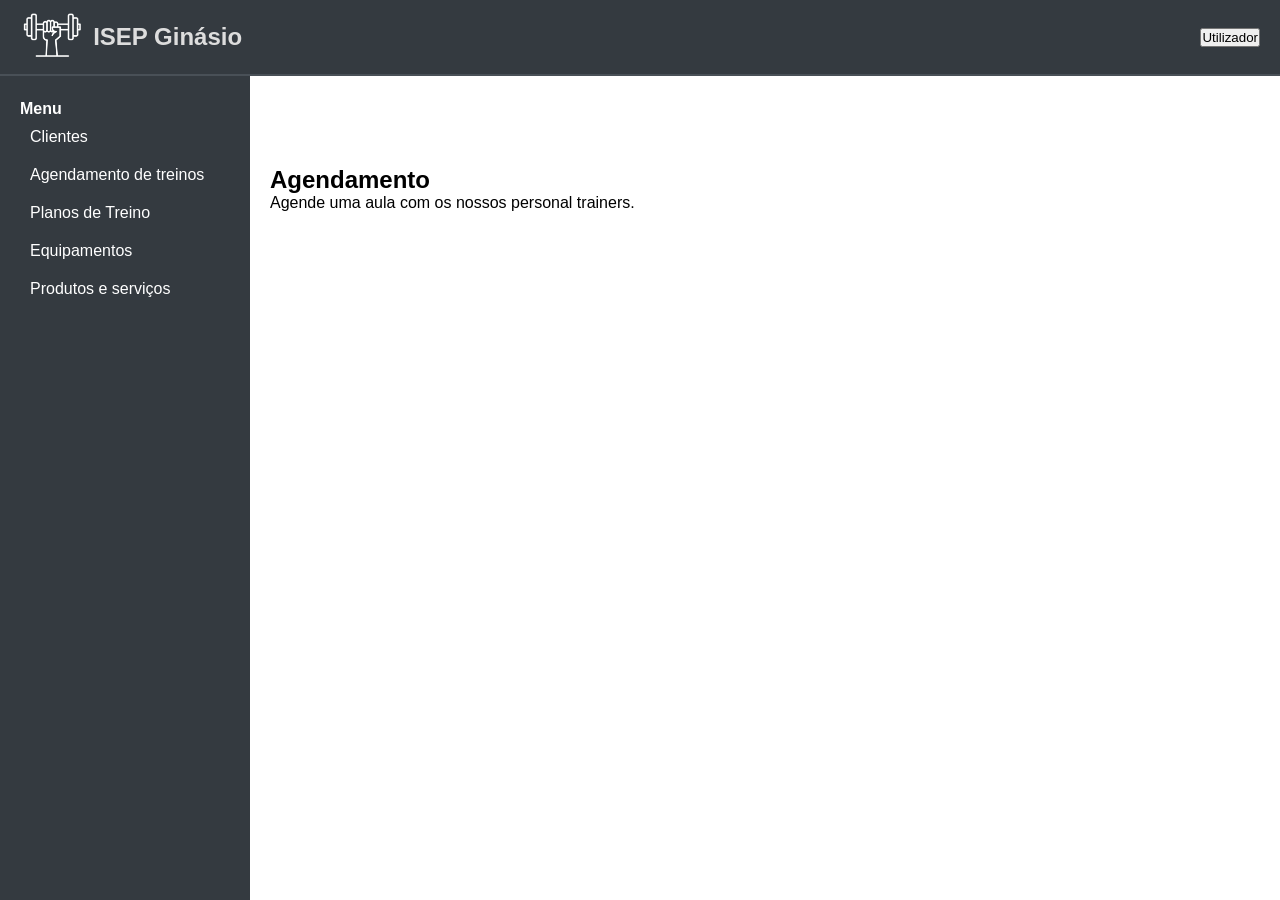
==== backend/views/agendamento/agendamento.html @ f19a57c4 "Ficha05_Passo1_Reorganização" ====
<!DOCTYPE html>
<html lang="pt">
<head>
    <meta charset="UTF-8">
    <meta name="viewport" content="width=device-width, initial-scale=1.0">
    <title>ISEP Ginásio</title>

    <!--favicon-->
    <link rel="shortcut icon" href="../../assets/img/gym125.png" type="image/png">

    <!--folha de estilos-->
    <link rel="stylesheet" href="../../assets/css/admin.css">

</head>
<body>
    <!--Navbar-->
    <header class="bng-navbar-menu">
        <div>
            <!--Logo e nome-->
            <a href="../../index.html">
                <img src="../../assets/img/gym125_white.png" alt="Logo do ISEP Ginásio" height="50">
            </a>
            <h3>ISEP Ginásio</h3>
        </div>
        <div>
            <button>Utilizador</button>
        </div>
    </header>

    <!--Sidebar-->
    <aside class="sidebar">
        <h4>Menu</h4>
        <nav>
            <a href="../clientes/clientes.html">Clientes</a>
            <a href="agendamento.html">Agendamento de treinos</a>
            <a href="../planos/planos.html">Planos de Treino</a>
            <a href="../equipamentos/equipamentos.html">Equipamentos</a>
            <a href="../produtos_servicos/produtos_servicos.html">Produtos e serviços</a>
        </nav>
    </aside>

    <!--Conteúdo Principal -->
    <main class="content">
        <section>
            <h2>Agendamento</h2>
            <p>Agende uma aula com os nossos personal trainers.</p>
        </section>
    </main>
    
</body>
</html>
---- backend/assets/css/admin.css ----
/* Seletor universal - aplica-se a todos os elementos da página */
* {
    margin: 0;
    /* Remove margens externas padrão */
    padding: 0;
    /* Remove preenchimentos internos padrão */
    box-sizing: border-box;
    /* Inclui bordas e preenchimento no cálculo da largura/altura */
    font-family: Arial, Helvetica, sans-serif;
    /* Define a fonte principal usada no site */
}

.bng-navbar-menu {
    background-color: #343a40;
    /* Cor de fundo escura */
    display: flex;
    /* Organiza os elementos na horizontal */
    align-items: center;
    /* Alinha os elementos verticalmente ao centro */
    justify-content: space-between;
    /* Espaço entre o logótipo e o botão */
    padding: 10px 20px;
    /* Espaçamento interno */
    position: sticky;
    /* Fixa a barra no topo ao fazer scroll */
    top: 0;
    /* Alinha ao topo da janela */
    border-bottom: 2px solid #495057;
    /* Linha inferior */
    z-index: 1000;
    /* Fica acima da sidebar */
}

.bng-navbar-menu div {
    display: flex;
    /* Organização horizontal dos elementos internos */
    align-items: center;
    /* Alinhamento vertical ao centro */
}

.bng-navbar-menu img {
    height: 50px;
    /* Altura do logótipo */
    margin-right: 10px;
    /* Espaço entre o logótipo e o título */
}

.bng-navbar-menu h3 {
    font-size: 1.5em;
    /* Tamanho da letra do título */
    color: #dddddd;
    /* Cor do texto (cinza claro) */
}

/* Estilos para o menu lateral fixo (sidebar) */
.sidebar {
 width: 250px; /* Largura da barra lateral */
 height: 100vh; /* Altura total da janela */
 background-color: #343a40; /* Fundo escuro */
 color: white; /* Texto branco */
 padding: 100px 20px 20px; /* Espaçamento interno */
 position: fixed; /* Fixa à esquerda do ecrã */
 left: 0;
 top: 0;
 bottom: 0;
}
/* Estilos para os links dentro da sidebar */
.sidebar a {
 display: flex; /* Organização horizontal interna */
 align-items: center; /* Alinhamento vertical ao centro */
 color: white; /* Cor do texto dos links */
 text-decoration: none; /* Remove o sublinhado */
 padding: 10px; /* Espaçamento interno */
 border-radius: 5px; /* Cantos arredondados */
 transition: background 0.3s; /* Animação ao passar o rato */
}
.sidebar a:hover {
 background-color: rgb(57, 86, 179);
} 

/* Ajuste do conteúdo para não ficar sob a navbar */
.content {
 margin-left: 250px; /* Afasta o conteúdo da sidebar (largura da sidebar) */
 margin-top: 70px; /* Espaço para não ficar por baixo da navbar */
 flex-grow: 1; /* Permite que o conteúdo cresça conforme o espaço disponível */
 padding: 20px; /* Espaçamento interno para melhor leitura */
}
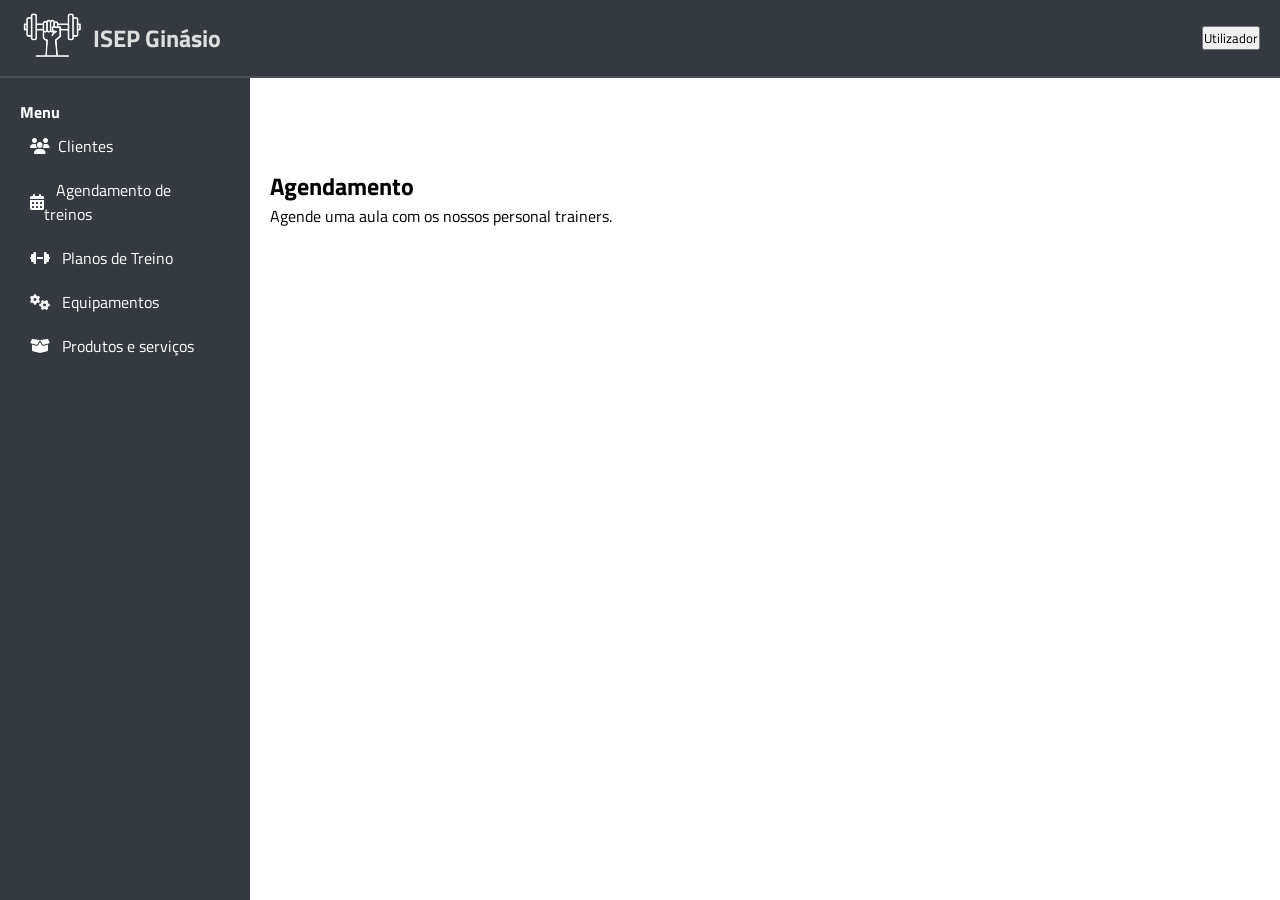
==== commit 60e99e9f: "Ficha05_Passo2_Fontes e Ícones" ====
--- a/backend/views/agendamento/agendamento.html
+++ b/backend/views/agendamento/agendamento.html
@@ -10,6 +10,15 @@
 
     <!--folha de estilos-->
     <link rel="stylesheet" href="../../assets/css/admin.css">
+
+    <!-- Google Fonts -->
+    <link rel="preconnect" href="https://fonts.googleapis.com">
+    <link rel="preconnect" href="https://fonts.gstatic.com" crossorigin>
+    <link href="https://fonts.googleapis.com/css2?family=Titillium+Web:ital,wght@0,300;0,700;1,400&display=swap"
+        rel="stylesheet">
+
+    <!--Fontawesome-->
+    <link rel="stylesheet" href="../../assets/fontawesome/all.min.css">
 
 </head>
 <body>
@@ -28,14 +37,14 @@
     </header>
 
     <!--Sidebar-->
-    <aside class="sidebar">
+     <aside class="sidebar">
         <h4>Menu</h4>
         <nav>
-            <a href="../clientes/clientes.html">Clientes</a>
-            <a href="agendamento.html">Agendamento de treinos</a>
-            <a href="../planos/planos.html">Planos de Treino</a>
-            <a href="../equipamentos/equipamentos.html">Equipamentos</a>
-            <a href="../produtos_servicos/produtos_servicos.html">Produtos e serviços</a>
+            <a href="../clientes/clientes.html"><i class="fas fa-users"></i> &ensp;Clientes</a>
+            <a href="agendamento.html"><i class="fas fa-calendar-alt"></i> &ensp; Agendamento de treinos</a>
+            <a href="../planos/planos.html"><i class="fas fa-dumbbell"></i> &ensp; Planos de Treino</a>
+            <a href="../equipamentos/equipamentos.html"><i class="fas fa-cogs"></i> &ensp; Equipamentos</a>
+            <a href="../produtos_servicos/produtos_servicos.html"><i class="fas fa-box-open"> &ensp;</i>Produtos e serviços</a>
         </nav>
     </aside>
 
--- a/backend/assets/css/admin.css
+++ b/backend/assets/css/admin.css
@@ -6,7 +6,7 @@
     /* Remove preenchimentos internos padrão */
     box-sizing: border-box;
     /* Inclui bordas e preenchimento no cálculo da largura/altura */
-    font-family: Arial, Helvetica, sans-serif;
+    font-family: 'Titillium Web', sans-serif;
     /* Define a fonte principal usada no site */
 }
 
